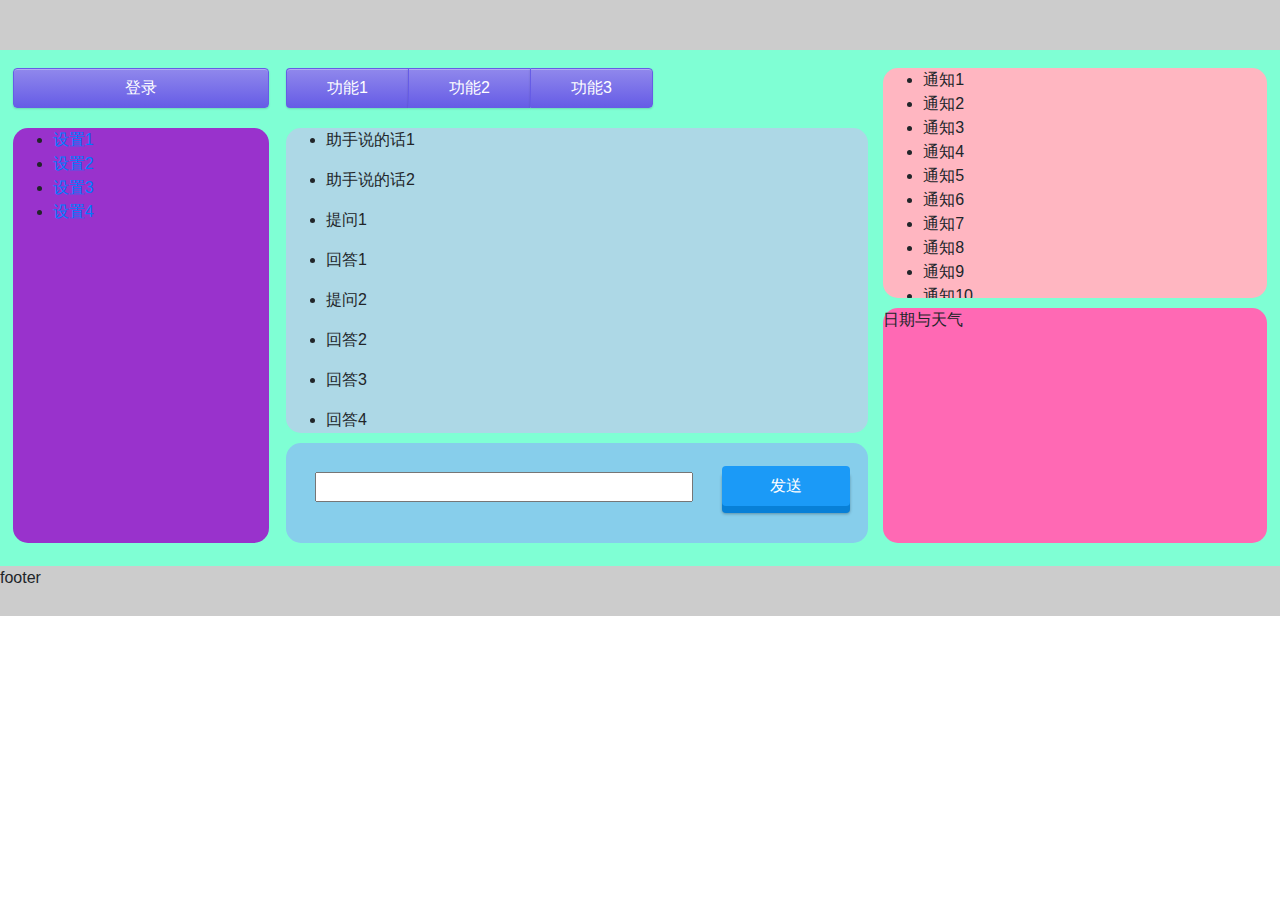
==== index.html @ bb9b4aeb "css导入以及html页面初步布局" ====
<!DOCTYPE html>
<html lang="en">
<head>
    <meta charset="UTF-8">
    <title>智能助手</title>
    <link rel="stylesheet" type="text/css" href="css/mainstyle.css">
    <!--bootstrap4-->
    <link rel="stylesheet" type="text/css" href="css/bootstrap.css">
    <!--buttons-->
    <link rel="stylesheet" type="text/css" href="css/buttons.css">
</head>
<body>
<!--网站头部-->
<div class="head"></div>
<!--网站主体-->
<div class="main">
    <!--主体左侧-->
    <div class="left">
        <!--左侧上部-->
        <div class="top">
            <a href="#" class="button button-royal button-rounded button-raised" style="width: 100%">登录</a>
        </div>
        <!--左侧底部-->
        <div class="bottom">
            <ul>
                <li>
                    <a href="#">设置1</a>
                </li>
                <li>
                    <a href="#">设置2</a>
                </li>
                <li>
                    <a href="#">设置3</a>
                </li>
                <li>
                    <a href="#">设置4</a>
                </li>
            </ul>
        </div>
    </div>
    <!--主体中央功能区-->
    <div class="middle">
        <!--中央顶部功能选择区-->
        <div class="top">
            <div class="button-group">
                <a href="#"  class="button button-royal button-rounded button-raised">功能1</a>
                <a href="#"  class="button button-royal button-rounded button-raised">功能2</a>
                <a href="#"  class="button button-royal button-rounded button-raised">功能3</a>
            </div>
        </div>
        <!--中央中部功能展示区-->
        <div class="center">
            <ul>
                <li><p>助手说的话1</p></li>
                <li><p>助手说的话2</p></li>
                <li><p>提问1</p></li>
                <li><p>回答1</p></li>
                <li><p>提问2</p></li>
                <li><p>回答2</p></li>
                <li><p>回答3</p></li>
                <li><p>回答4</p></li>
                <li><p>回答5</p></li>
                <li><p>回答6</p></li>
                <li><p>回答7</p></li>
                <li><p>回答8</p></li>
            </ul>
        </div>
        <!--中央底部用户输入区-->
        <div class="bottom">
            <input type="text" class="ask-text">
            <a href="#"  class="button button-3d button-primary button-rounded">发送</a>
        </div>
    </div>
    <!--主体右侧-->
    <div class="right">
        <!--右侧顶部通知区-->
        <div class="top">
            <ul>
                <li>通知1</li>
                <li>通知2</li>
                <li>通知3</li>
                <li>通知4</li>
                <li>通知5</li>
                <li>通知6</li>
                <li>通知7</li>
                <li>通知8</li>
                <li>通知9</li>
                <li>通知10</li>
                <li>通知11</li>
                <li>通知12</li>
                <li>通知13</li>
            </ul>
        </div>
        <!--右侧底部日期天气区-->
        <div class="bottom">
            <p>日期与天气</p>
        </div>
    </div>
</div>
<!--网站尾部-->
<div class="footer">footer</div>
</body>
</html>
---- css/mainstyle.css ----
.body{margin: 0;padding: 0}

.head{
    width:100%;
    height:50px;
    background: #ccc;
}

.main{
    width:100%;
    height:516px;
    padding: 8px;
    background: aquamarine;
}

.main .left{
    width:20%;
    height:500px;
    position:absolute;
    left:0;
    top:58px;
    margin:0 0 8px 1%;
    border-radius: 15px;
}
.main .left .top{
    width:100%;
    height:10%;
    position:absolute;
    top:2%;
}
.main .left .bottom{
    width:100%;
    height:83%;
    position:absolute;
    top:14%;
    background: darkorchid;
    border-radius: 15px;
}
.main .middle{
    height:500px;
    margin:0 32% 8px 22%;;
    border-radius: 15px;
}
.main .middle .top{
    width:100%;
    height:10%;
    position: relative;
    top:2%;
}
.main .middle .center{
    width:100%;
    height:61%;
    position: relative;
    top:4%;
    background: lightblue;
    border-radius: 15px;
    overflow: auto;
}
.main .middle .bottom{
    width:100%;
    height:20%;
    position: relative;
    top:6%;
    background: skyblue;
    border-radius: 15px;
}
.main .middle .bottom .ask-text{
    float: left;
    width: 65%;
    margin-top:5%;
    margin-left: 5%;
}
.main .middle .bottom a{
    width:22%;
    margin-top:4%;
    margin-left: 5%;
}
.main .right{
    width:30%;
    height:500px;
    position:absolute;
    right:0;
    top:58px;
    margin:0 1% 8px 0;
    border-radius: 15px;
}
.main .right .top{
    width: 100%;
    height:46%;
    position:absolute;
    top:2%;
    background: lightpink;
    border-radius: 15px;
    overflow: auto;
}
.main .right .bottom{
    width:100%;
    height:47%;
    position:absolute;
    top:50%;
    background: hotpink;
    border-radius: 15px;
}

.footer{width:100%;
    height:50px;
    background: #ccc;
}
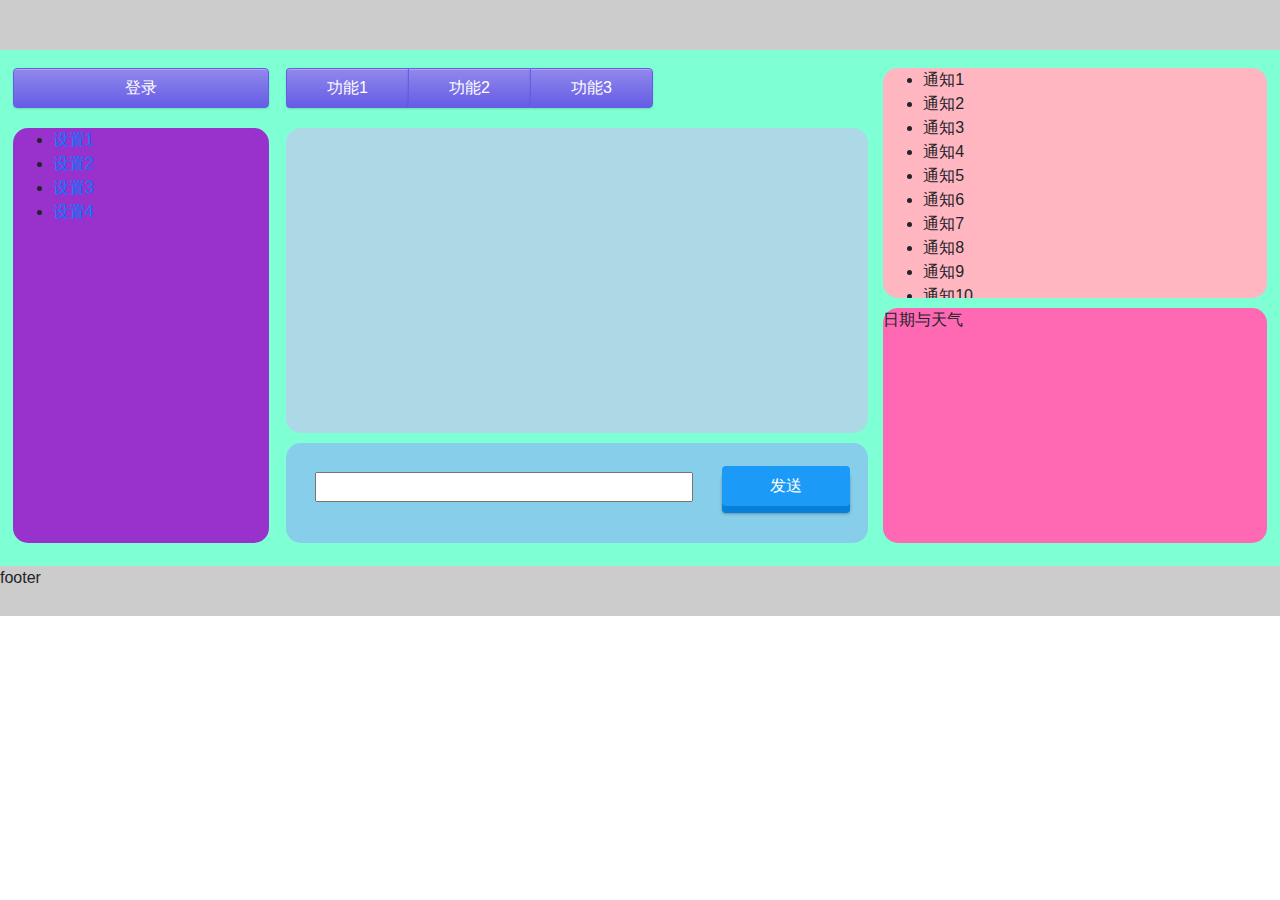
==== commit 13429e03: "添加机器人聊天接入到主页，并添加回车输入和聊天页面自动滚动，接入翻译模块（暂未未添加）" ====
--- a/index.html
+++ b/index.html
@@ -8,6 +8,8 @@
     <link rel="stylesheet" type="text/css" href="css/bootstrap.css">
     <!--buttons-->
     <link rel="stylesheet" type="text/css" href="css/buttons.css">
+    <script type="text/javascript" src="js/jquery-3.3.1.min.js"></script>
+    <script type="text/javascript" src="js/main.js"></script>
 </head>
 <body>
 <!--网站头部-->
@@ -49,26 +51,13 @@
             </div>
         </div>
         <!--中央中部功能展示区-->
-        <div class="center">
-            <ul>
-                <li><p>助手说的话1</p></li>
-                <li><p>助手说的话2</p></li>
-                <li><p>提问1</p></li>
-                <li><p>回答1</p></li>
-                <li><p>提问2</p></li>
-                <li><p>回答2</p></li>
-                <li><p>回答3</p></li>
-                <li><p>回答4</p></li>
-                <li><p>回答5</p></li>
-                <li><p>回答6</p></li>
-                <li><p>回答7</p></li>
-                <li><p>回答8</p></li>
-            </ul>
+        <div id="center" class="center">
+            <p id="result"></p>
         </div>
         <!--中央底部用户输入区-->
-        <div class="bottom">
-            <input type="text" class="ask-text">
-            <a href="#"  class="button button-3d button-primary button-rounded">发送</a>
+        <div id="centerInput" class="bottom">
+            <input type="text" id="source" class="ask-text">
+            <button id="chat" class="button button-3d button-primary button-rounded">发送</button>
         </div>
     </div>
     <!--主体右侧-->
--- a/css/mainstyle.css
+++ b/css/mainstyle.css
@@ -70,7 +70,7 @@
     margin-top:5%;
     margin-left: 5%;
 }
-.main .middle .bottom a{
+.main .middle .bottom button{
     width:22%;
     margin-top:4%;
     margin-left: 5%;
